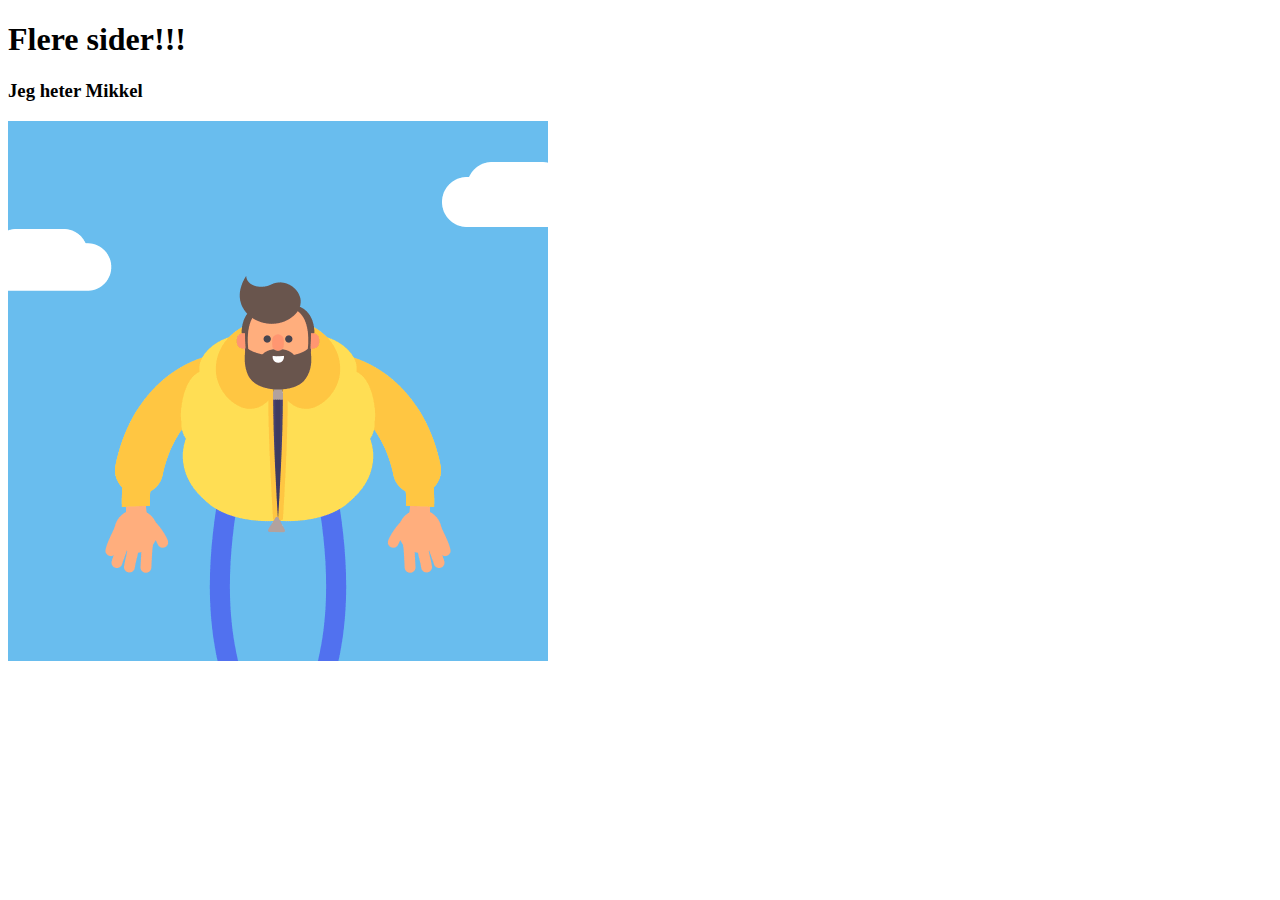
==== index.html @ ae66a7c4 "Alle filene mine" ====
<!DOCTYPE html>
<html>
<head>
    <title>MIkKEL!</title>
</head>
<body>
    <h1>Flere sider!!!</h1>
    <h3>Jeg heter Mikkel</h3>
    
    
    
    
    
    
    
    
    
    
    
    
    
    <img src="Mann%20som%20tar%20p%C3%A5%20seg%20jakke.gif"
    
    
    
    
    
    
    
    
    
    
    
    
    
</body>
</html>
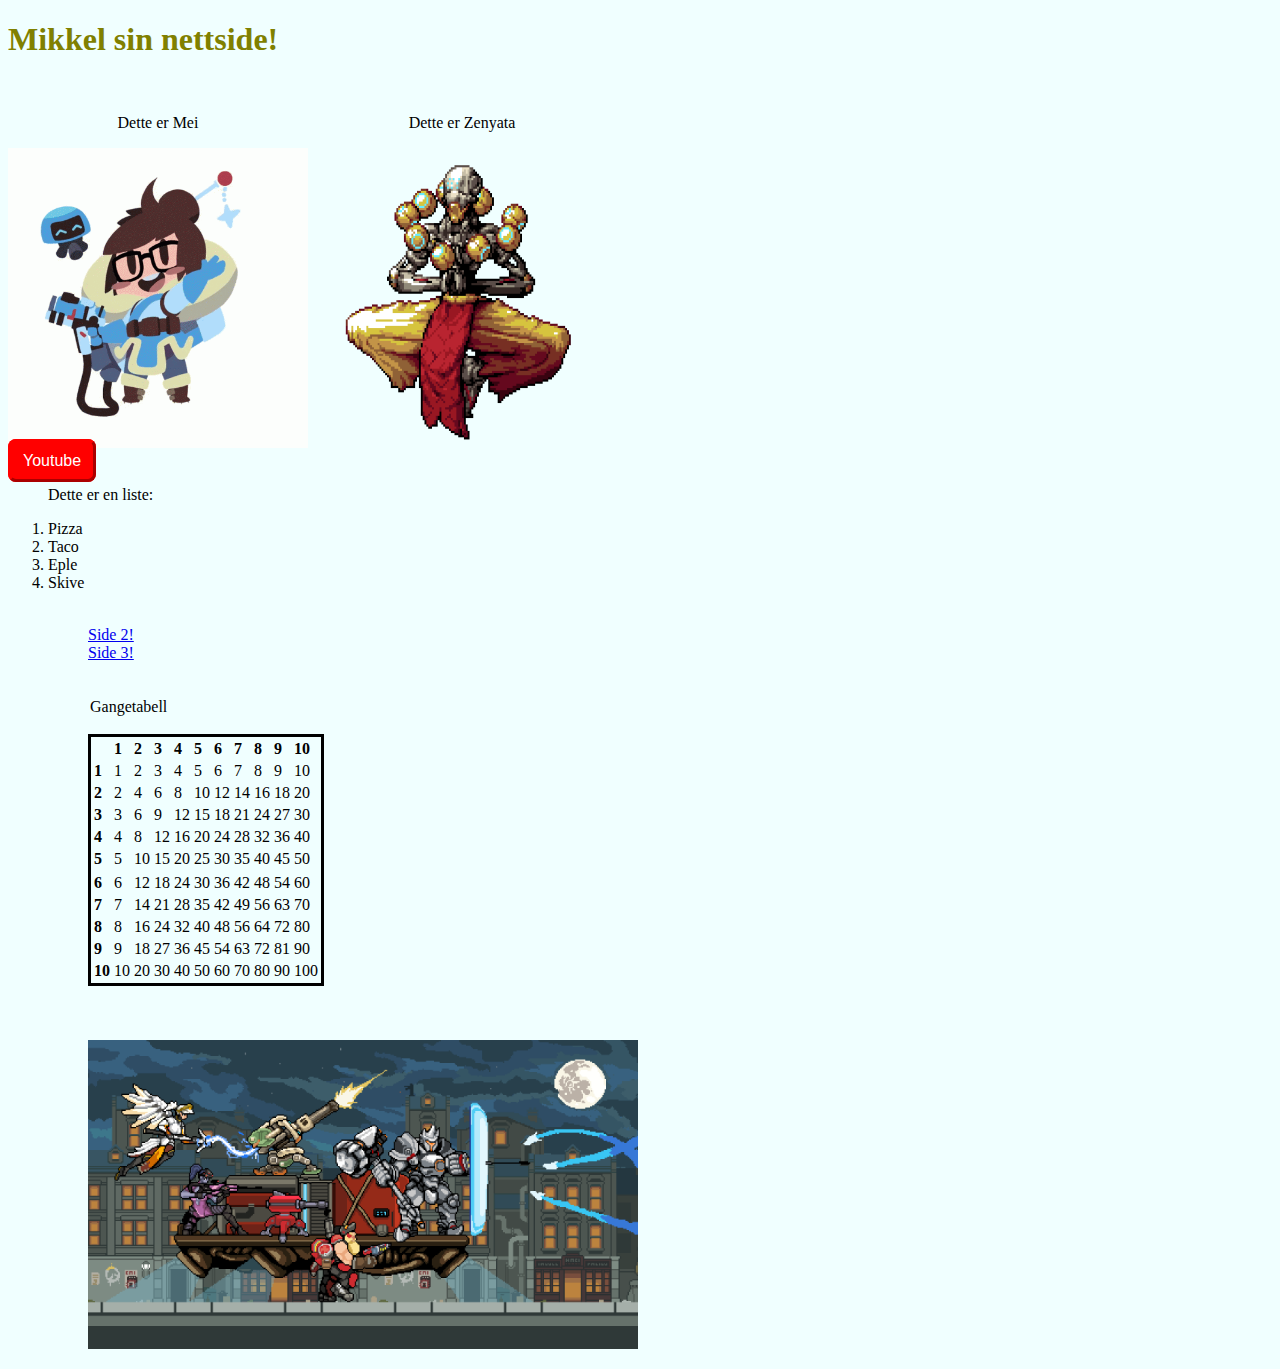
==== commit 359bb05d: "Ny verjon index" ====
--- a/index.html
+++ b/index.html
@@ -1,37 +1,238 @@
-<!DOCTYPE html>
-<html>
-<head>
-    <title>MIkKEL!</title>
-</head>
-<body>
-    <h1>Flere sider!!!</h1>
-    <h3>Jeg heter Mikkel</h3>
-    
-    
-    
-    
-    
-    
-    
-    
-    
-    
-    
-    
-    
-    <img src="Mann%20som%20tar%20p%C3%A5%20seg%20jakke.gif"
-    
-    
-    
-    
-    
-    
-    
-    
-    
-    
-    
-    
-    
-</body>
-</html>+<!DOCTYPE html>
+<html>
+
+<head>
+    <meta charset="utf-8" />
+
+    <title>Mikkel Aas</title>
+
+</head>
+
+<body>
+    
+    <link rel="stylesheet" href="CSS22.css">
+
+    
+    <font color="#db3636"><h1>Mikkel sin nettside!</h1></font>
+
+
+    <font color=black>
+<br>
+        <div class="boks">        
+            
+            <p>Dette er Mei</p>
+       <img src="mei%20som%20vinker.gif" height="300" width="300" h/>
+        
+        </div>     
+       
+          
+       <div class="boks">
+        
+          <p>Dette er Zenyata</p>
+           <img src="Zenyata%20gif.gif" height="300" width="300" h/>
+        
+        </div>
+        
+    <br>
+        
+        
+        <a href="https://www.youtube.com" class="stilig">Youtube</a>
+        
+    <br>
+            
+        
+  
+<ol>
+        <p>Dette er en liste:<p>
+        
+        <p></p>
+        
+        <li>
+            Pizza
+        </li>
+        <li>
+            Taco
+        </li>
+        <li>
+            Eple
+        </li>
+        <li>
+            Skive
+        </li>
+    <ol/>
+    <br>
+    <p></p>
+    
+    <a href="side2.html">Side 2!</a>
+    
+    <br>  
+    
+    <a href="side3.html">Side 3!</a>
+    
+    <br/>
+    <br/>
+    <br/>
+
+    <table style="border:solid;">
+        <legend>Gangetabell</legend>
+       <br>
+        <tr>
+            <td></td>
+            <td> <strong>1</strong> </td>
+            <td> <strong>2</strong> </td>
+            <td> <strong>3</strong> </td>
+            <td> <strong>4</strong> </td>
+            <td> <strong>5</strong> </td>
+            <td> <strong>6</strong> </td>
+            <td> <strong>7</strong> </td>
+            <td> <strong>8</strong> </td>
+            <td> <strong>9</strong> </td>
+            <td> <strong>10</strong> </td>
+        </tr>
+        <tr>
+            <td> <strong>1</strong> </td>
+            <td> 1</td>
+            <td> 2</td>
+            <td> 3</td>
+            <td> 4</td>
+            <td> 5</td>
+            <td> 6</td>
+            <td> 7</td>
+            <td> 8</td>
+            <td> 9</td>
+            <td>10</td>
+        </tr>
+        <tr>
+            <td> <strong>2</strong> </td>
+            <td>2</td>
+            <td>4</td>
+            <td>6</td>
+            <td>8</td>
+            <td>10</td>
+            <td>12</td>
+            <td>14</td>
+            <td>16</td>
+            <td>18</td>
+            <td>20</td>
+        </tr>
+        <tr>
+            <td> <strong>3</strong> </td>
+            <td>3</td>
+            <td>6</td>
+            <td>9</td>
+            <td>12</td>
+            <td>15</td>
+            <td>18</td>
+            <td>21</td>
+            <td>24</td>
+            <td>27</td>
+            <td>30</td>
+        </tr>
+        <tr>
+            <td> <strong>4</strong> </td>
+            <td>4</td>
+            <td>8</td>
+            <td>12</td>
+            <td>16</td>
+            <td>20</td>
+            <td>24</td>
+            <td>28</td>
+            <td>32</td>
+            <td>36</td>
+            <td>40</td>
+        </tr>
+        <tr>
+            <td><strong>5</strong></td>
+            <td>5</td>
+            <td>10</td>
+            <td>15</td>
+            <td>20</td>
+            <td>25</td>
+            <td>30</td>
+            <td>35</td>
+            <td>40</td>
+            <td>45</td>
+            <td>50</td>
+        <tr/>
+        <tr>
+            <td><strong>6</strong></td>
+            <td>6</td>
+            <td>12</td>
+            <td>18</td>
+            <td>24</td>
+            <td>30</td>
+            <td>36</td>
+            <td>42</td>
+            <td>48</td>
+            <td>54</td>
+            <td>60</td>
+       </tr>
+        <tr>
+        <td><strong>7</strong></td>
+            <td>7</td>
+            <td>14</td>
+            <td>21</td>
+            <td>28</td>
+            <td>35</td>
+            <td>42</td>
+            <td>49</td>
+            <td>56</td>
+            <td>63</td>
+            <td>70</td>
+        </tr>
+         <tr>
+        <td><strong>8</strong></td>
+            <td>8</td>
+            <td>16</td>
+            <td>24</td>
+            <td>32</td>
+            <td>40</td>
+            <td>48</td>
+            <td>56</td>
+            <td>64</td>
+            <td>72</td>
+            <td>80</td>
+        </tr>
+         <tr>
+        <td><strong>9</strong></td>
+            <td>9</td>
+            <td>18</td>
+            <td>27</td>
+            <td>36</td>
+            <td>45</td>
+            <td>54</td>
+            <td>63</td>
+            <td>72</td>
+            <td>81</td>
+            <td>90</td>
+        </tr>
+         <tr>
+        <td><strong>10</strong></td>
+            <td>10</td>
+            <td>20</td>
+            <td>30</td>
+            <td>40</td>
+            <td>50</td>
+            <td>60</td>
+            <td>70</td>
+            <td>80</td>
+            <td>90</td>
+            <td>100</td>
+        </tr>
+            
+         
+            
+    </table>
+    
+    <br>
+    
+    <br>
+    
+    <br>
+    
+   <img src="Overwatch%20kart.gif" width=550/>
+    
+</body>
+
+</html>
+
--- a/CSS22.css
+++ b/CSS22.css
@@ -0,0 +1,41 @@
+body {
+
+    background-color:azure
+    
+    
+}
+
+h1 {
+
+ color: olive
+}
+
+
+.stilig{
+    
+    background-color: red;
+    color: white;
+    text-decoration: none;
+    padding: 10px 12px 10px 12px;
+    border-radius: 8px;
+    border-style:outset;
+    border-color: red;
+    font-family: sans-serif;
+    
+        
+    }
+    
+        .stilig:hover {
+        background-color: white;
+        border-color: white;
+    }
+
+
+
+
+.boks {
+    
+    width:300px;
+    display: inline-block;
+    text-align:center;
+}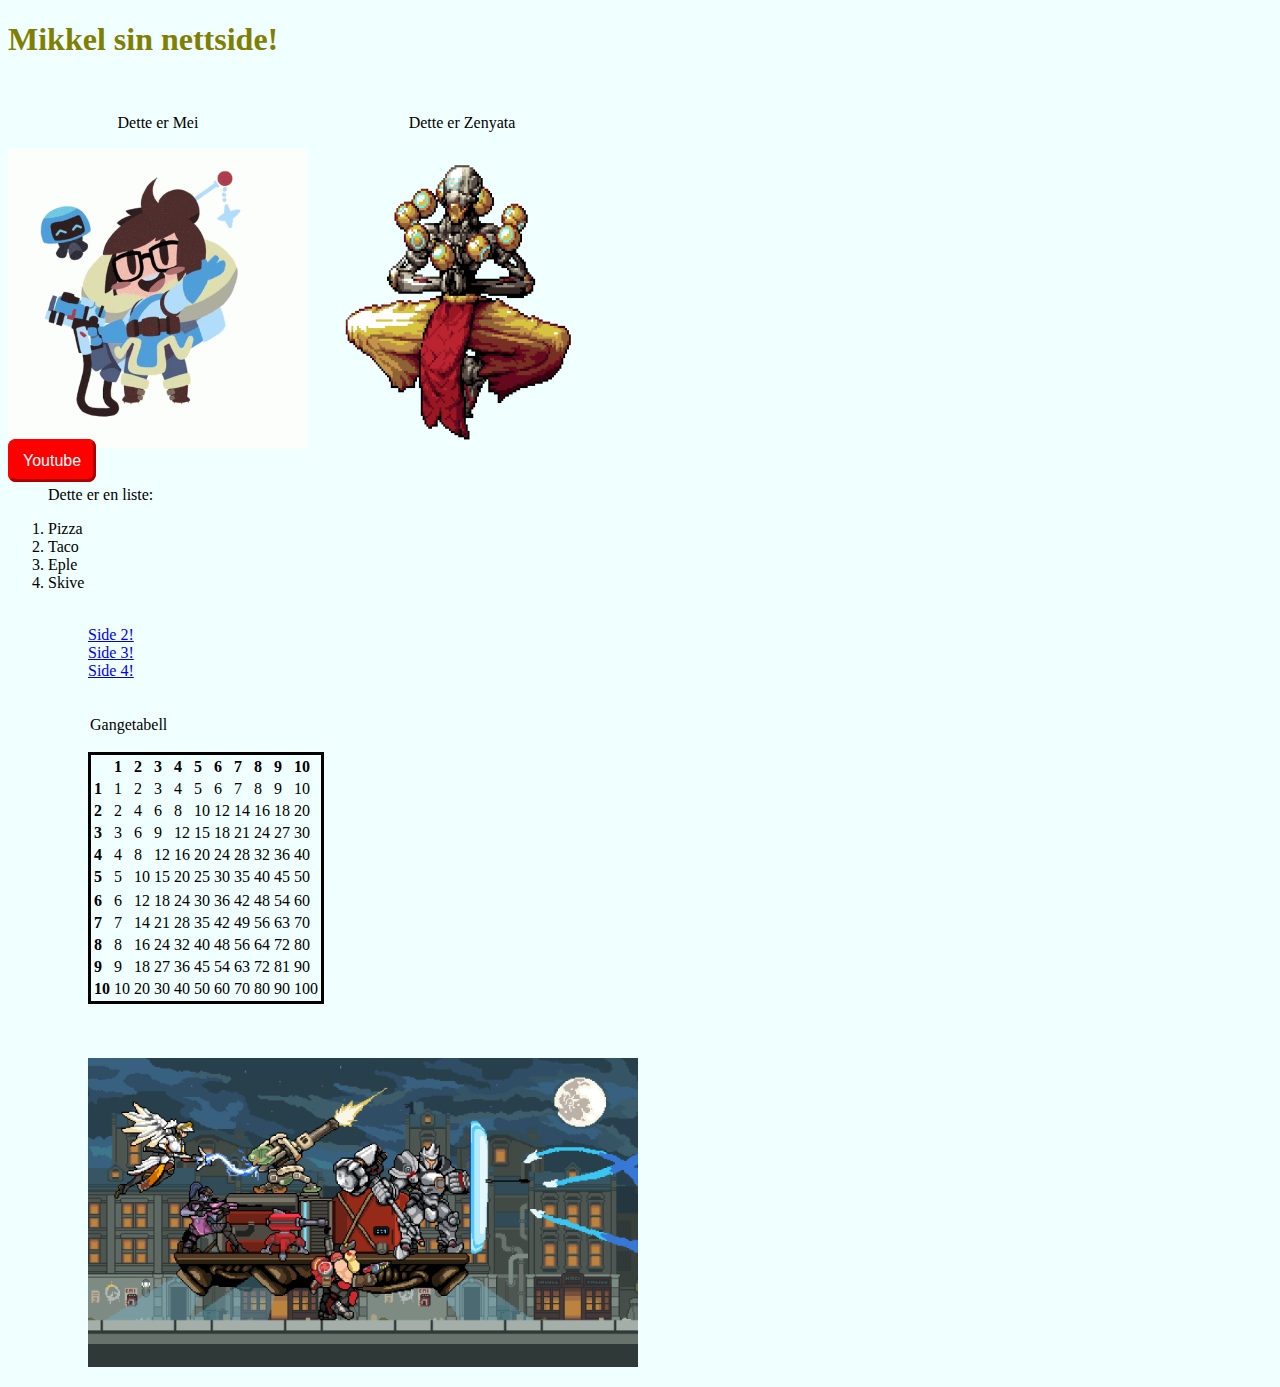
==== commit 11232a42: "Ny index" ====
--- a/index.html
+++ b/index.html
@@ -68,6 +68,11 @@
     <br>  
     
     <a href="side3.html">Side 3!</a>
+    
+    <br>  
+    
+    <a href="index%20GAMMEL.html">Side 4!</a>
+    
     
     <br/>
     <br/>
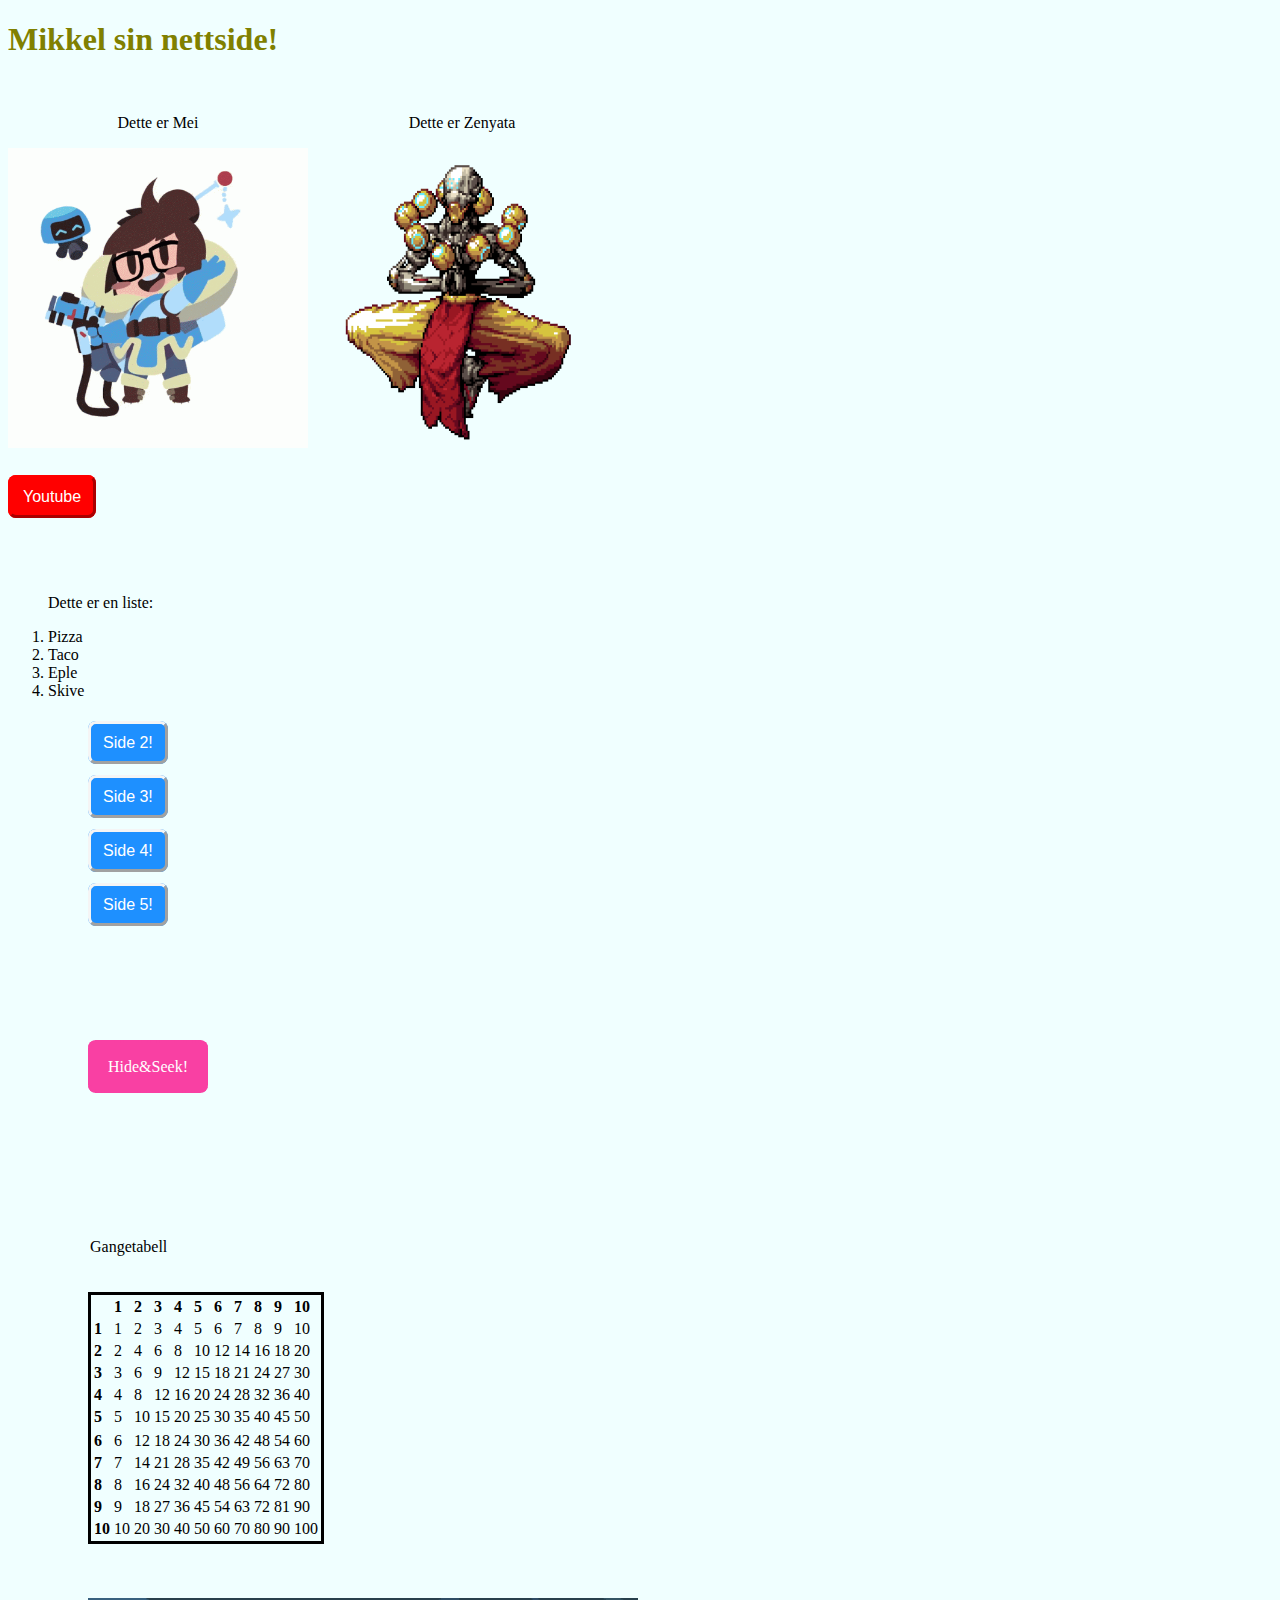
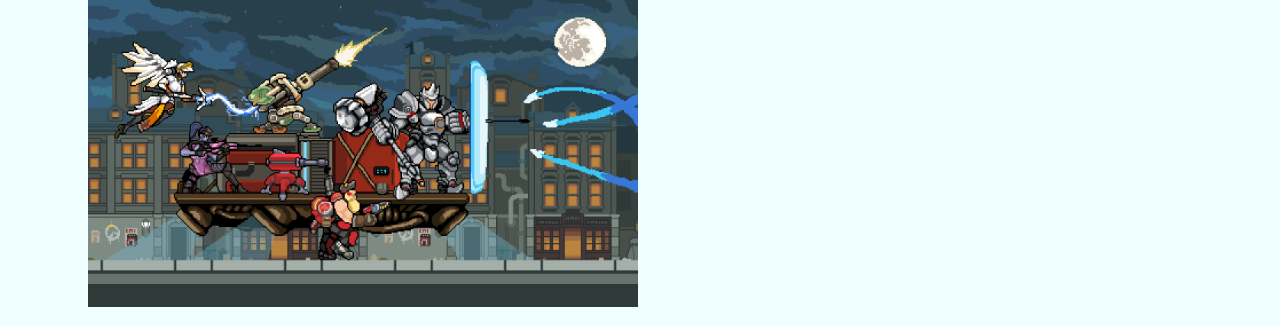
==== commit f775f24f: "Version 1.8" ====
--- a/index.html
+++ b/index.html
@@ -2,6 +2,7 @@
 <html>
 
 <head>
+    
     <meta charset="utf-8" />
 
     <title>Mikkel Aas</title>
@@ -34,13 +35,18 @@
         </div>
         
     <br>
+        <br>  
+        <br>
         
         
         <a href="https://www.youtube.com" class="stilig">Youtube</a>
         
     <br>
             
-        
+      <br>   
+        <br>  
+        <br>  
+        <br>  
   
 <ol>
         <p>Dette er en liste:<p>
@@ -63,21 +69,59 @@
     <br>
     <p></p>
     
-    <a href="side2.html">Side 2!</a>
+    <a href="side2.html" class=PRUMP>Side 2!</a>
     
     <br>  
-    
-    <a href="side3.html">Side 3!</a>
+      <br>
+      <br>
+    
+    <a href="side3.html" class=PRUMP>Side 3!</a>
     
     <br>  
-    
-    <a href="index%20GAMMEL.html">Side 4!</a>
-    
+      <br>
+      <br>
+    
+    <a href="index%20GAMMEL.html" class=PRUMP>Side 4!</a>
+    
+    <br>
+      <br>
+      <br>
+    
+    <a href="Nettside_Basic.html" class=PRUMP>Side 5!</a>
     
     <br/>
     <br/>
     <br/>
 
+        <br>
+        
+        <br>
+        <br>
+        
+        <br>
+        <br>
+        
+        <br>
+    
+    <a href="Hide&Seek.html" class=BØSJ>Hide&Seek!</a>
+        
+        
+        <br>
+        
+        <br>
+        <br>
+        
+        <br>
+        <br>
+        
+        <br>
+        <br>
+        
+        <br>
+        <br>
+        
+        <br>
+    
     <table style="border:solid;">
         <legend>Gangetabell</legend>
        <br>
@@ -225,7 +269,10 @@
             <td>100</td>
         </tr>
             
-         
+         <br>
+        
+        
+        
             
     </table>
     
--- a/CSS22.css
+++ b/CSS22.css
@@ -38,4 +38,83 @@
     width:300px;
     display: inline-block;
     text-align:center;
-}+}
+
+.PRUMP{
+    
+      background-color: dodgerblue;
+    color: white;
+    text-decoration: none;
+    padding: 10px 12px 10px 12px;
+    border-radius: 8px;
+    border-style:outset;
+    border-color: whitesmoke;
+    font-family: sans-serif;
+    
+
+}
+
+.PRUMP:hover{
+    
+     background-color: white;
+        border-color: white;
+    
+    
+}
+
+
+.BØSJ{
+    
+    background-color: #f940a3;
+    color: white;
+    text-decoration: none;
+    padding: 15px 17px 15px 17px;
+    border-radius: 8px;
+    border-style:dashed;
+    border-color: #f940a3;
+    font-family: inherit;
+    
+    }
+
+.BØSJ:hover{
+    
+     background-color: black;
+        border-color: white;
+
+
+
+
+
+
+
+
+
+
+
+
+
+
+
+
+
+
+
+
+
+
+
+
+
+
+
+
+
+
+
+
+
+
+
+
+
+
